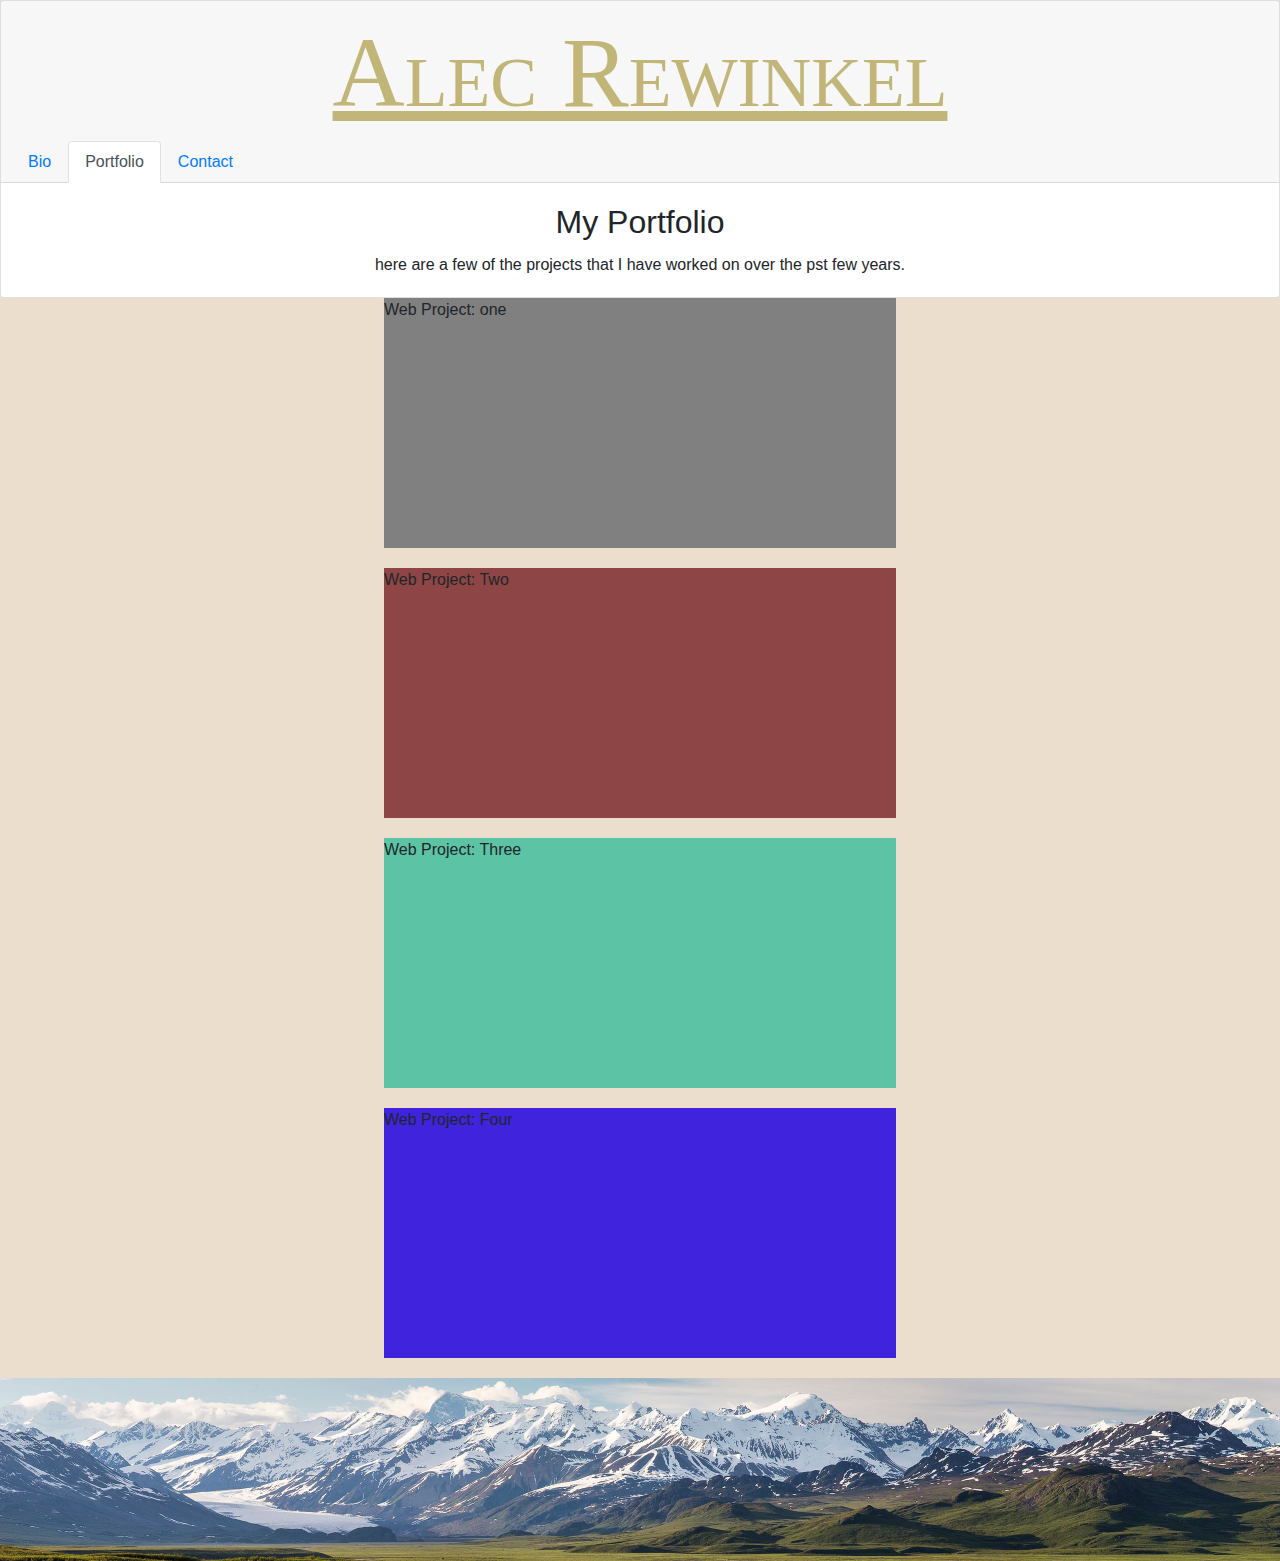
==== portfolio.html @ eb5d6122 "first push" ====
<!DOCTYPE html>
<html lang="en">
 <head>
        <meta charset="UTF-8">
        <meta name="viewport" content="width=device-width, initial-scale=1.0">
        <link rel="stylesheet" href="https://maxcdn.bootstrapcdn.com/bootstrap/4.0.0/css/bootstrap.min.css">
        <link rel="stylesheet" href="https://stackpath.bootstrapcdn.com/font-awesome/4.7.0/css/font-awesome.min.css">
        <link rel="stylesheet" href="assets/css/style.css">
        <title>Document</title>
 </head>

 <body>
        <div class="card text-center">
            <div class="card-header">
                <h1>Alec Rewinkel</h1>
            <ul class="nav nav-tabs card-header-tabs">
                <li class="nav-item">
                <a class="nav-link" href="index.html">Bio</a>
                </li>
                <li class="nav-item">
                <a class="nav-link active" href="portfolio.html">Portfolio</a>
                </li>
                <li class="nav-item">
                <a class="nav-link" href="contact.html">Contact</a>
                </li>
            </ul>
            </div>
            <div class="card-body">
            <h2 class="card-title">My Portfolio</h2>
            <p class="card-text">here are a few of the projects that I have worked on over the pst few years.</p>
            </div>
        </div>
       
    <section>  
        <div id="web-one">
            <span>Web Project: one</span>
        
        </div>
    </section> 
    <section>  
        <div id="web-two">
            <span>Web Project: Two</span>
        
        </div>
    </section> 
    <section>  
        <div id="web-three">
            <span>Web Project: Three</span>
        
        </div>
    </section>
    <section>  
        <div id="web-four">
            <span>Web Project: Four</span>
        
        </div>
    </section>
    <img src="assets/images/Mountain_Range_Banner.jpg" class="img-fluid" alt="Responsive image"/>
     </body>

</html>
---- assets/css/style.css ----
/* this code is for the background color for all of the pages even if the content is blocking it from being shown. */
body {
    background-color: rgb(235, 222, 205);
  }
  /* this h1 tag contains all of the details for the nav bar atributes. */
  h1 {
      font-family:cursive;
    font-size: 100px;
    text-align: center;
    text-decoration: underline;
    font-variant: small-caps;
    
    color:rgba(177, 163, 82, 0.767);
  }

  /* this code is for the jumbotron elemt that yuo placed on the bio page with your photo inside. */
  .jumbotron{
      background-image:src=("assets/images/golds.jpg");
      background-size:contain;
  }

  /* this code is extra important it has the designation for box shadow which helped to make the contact form really pop!! */
 .Contact-form{
     background:rgba(48, 46, 46, 0.6);
    color:white;
    margin-top: 50px;
    padding: 20px;
    box-shadow: 0px 0px 10px 6px rgb(22, 150, 209);
    }
/* this section shows the responsive boxs that will one day be replaced with examples of works and projects that you have completed for your portfolio. */
section {
     margin:0 auto;
     width: 40%;
     padding-bottom: 20px;
        
    }
 #web-one {
    position: relative;
    height: 250px;
    background-color: grey;
        
        }
 #web-two {
    position: relative;
     height:250px;
     background-color: rgb(141, 69, 69);
        }
#web-three {
    position: relative;
     height:250px;
     background-color: rgb(92, 196, 164);
        }
 #web-four {
    position: relative;
    height:250px;
    background-color: rgb(64, 36, 221);
        }
        /* this code was simply for the image and how it fit to the element that it was contained within. */
.img-fluid {
    max-width: 100%;
    height: auto;
}
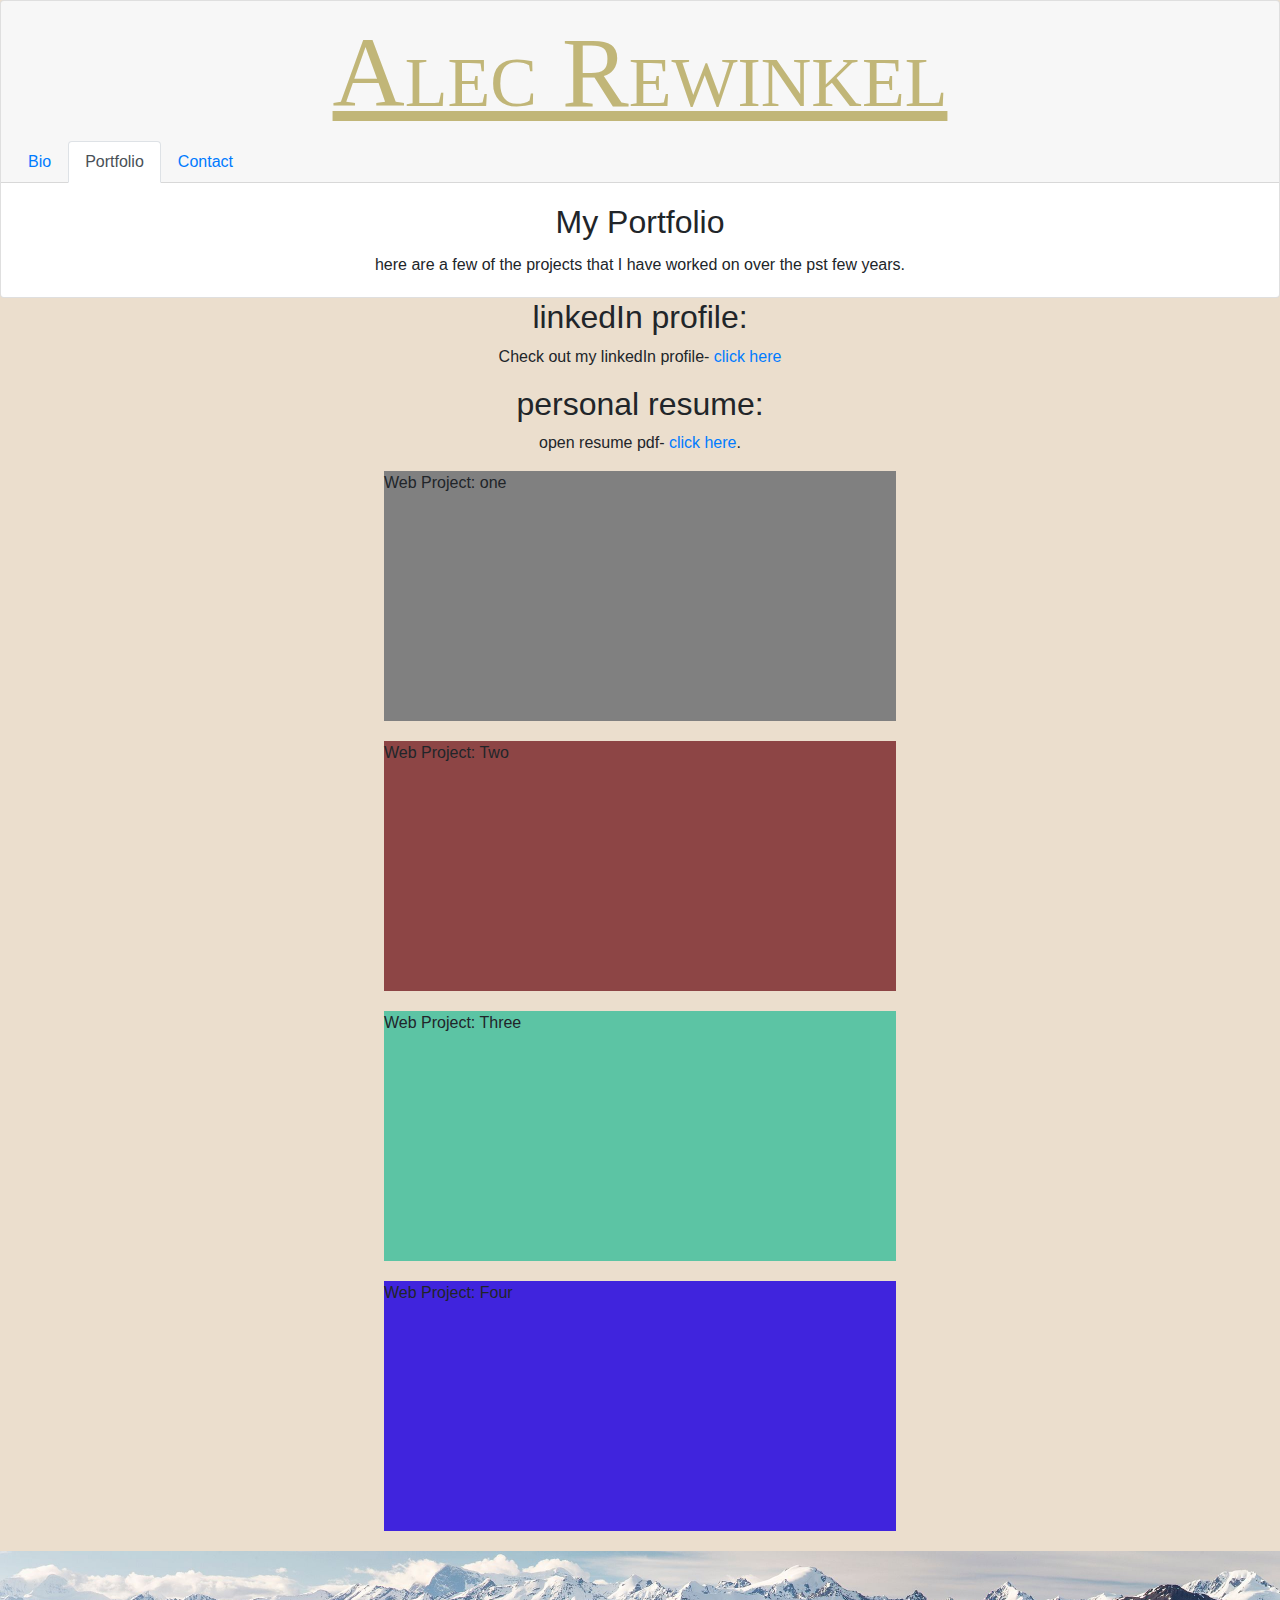
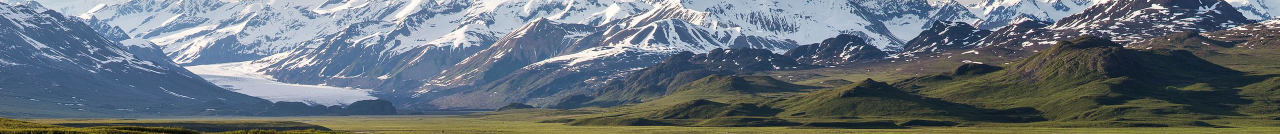
==== commit 49c228b5: "updated resume" ====
--- a/portfolio.html
+++ b/portfolio.html
@@ -31,6 +31,18 @@
             </div>
         </div>
        
+        <div class="linked">
+            <h2>linkedIn profile:</h2>
+            <p>Check out my linkedIn profile-
+                <a href="https://www.linkedin.com/in/alec-rewinkel-90a7a218b/">click here</a>
+            </p>
+        </div>
+            
+        <div class="linked">
+            <h2>personal resume:</h2>
+            <p> open resume pdf- <a href="assets/media/ajrResume.pdf">click here</a>.</p>
+        </div>
+
     <section>  
         <div id="web-one">
             <span>Web Project: one</span>
--- a/assets/css/style.css
+++ b/assets/css/style.css
@@ -60,4 +60,8 @@
 .img-fluid {
     max-width: 100%;
     height: auto;
+}
+
+.linked {
+    text-align: center;
 }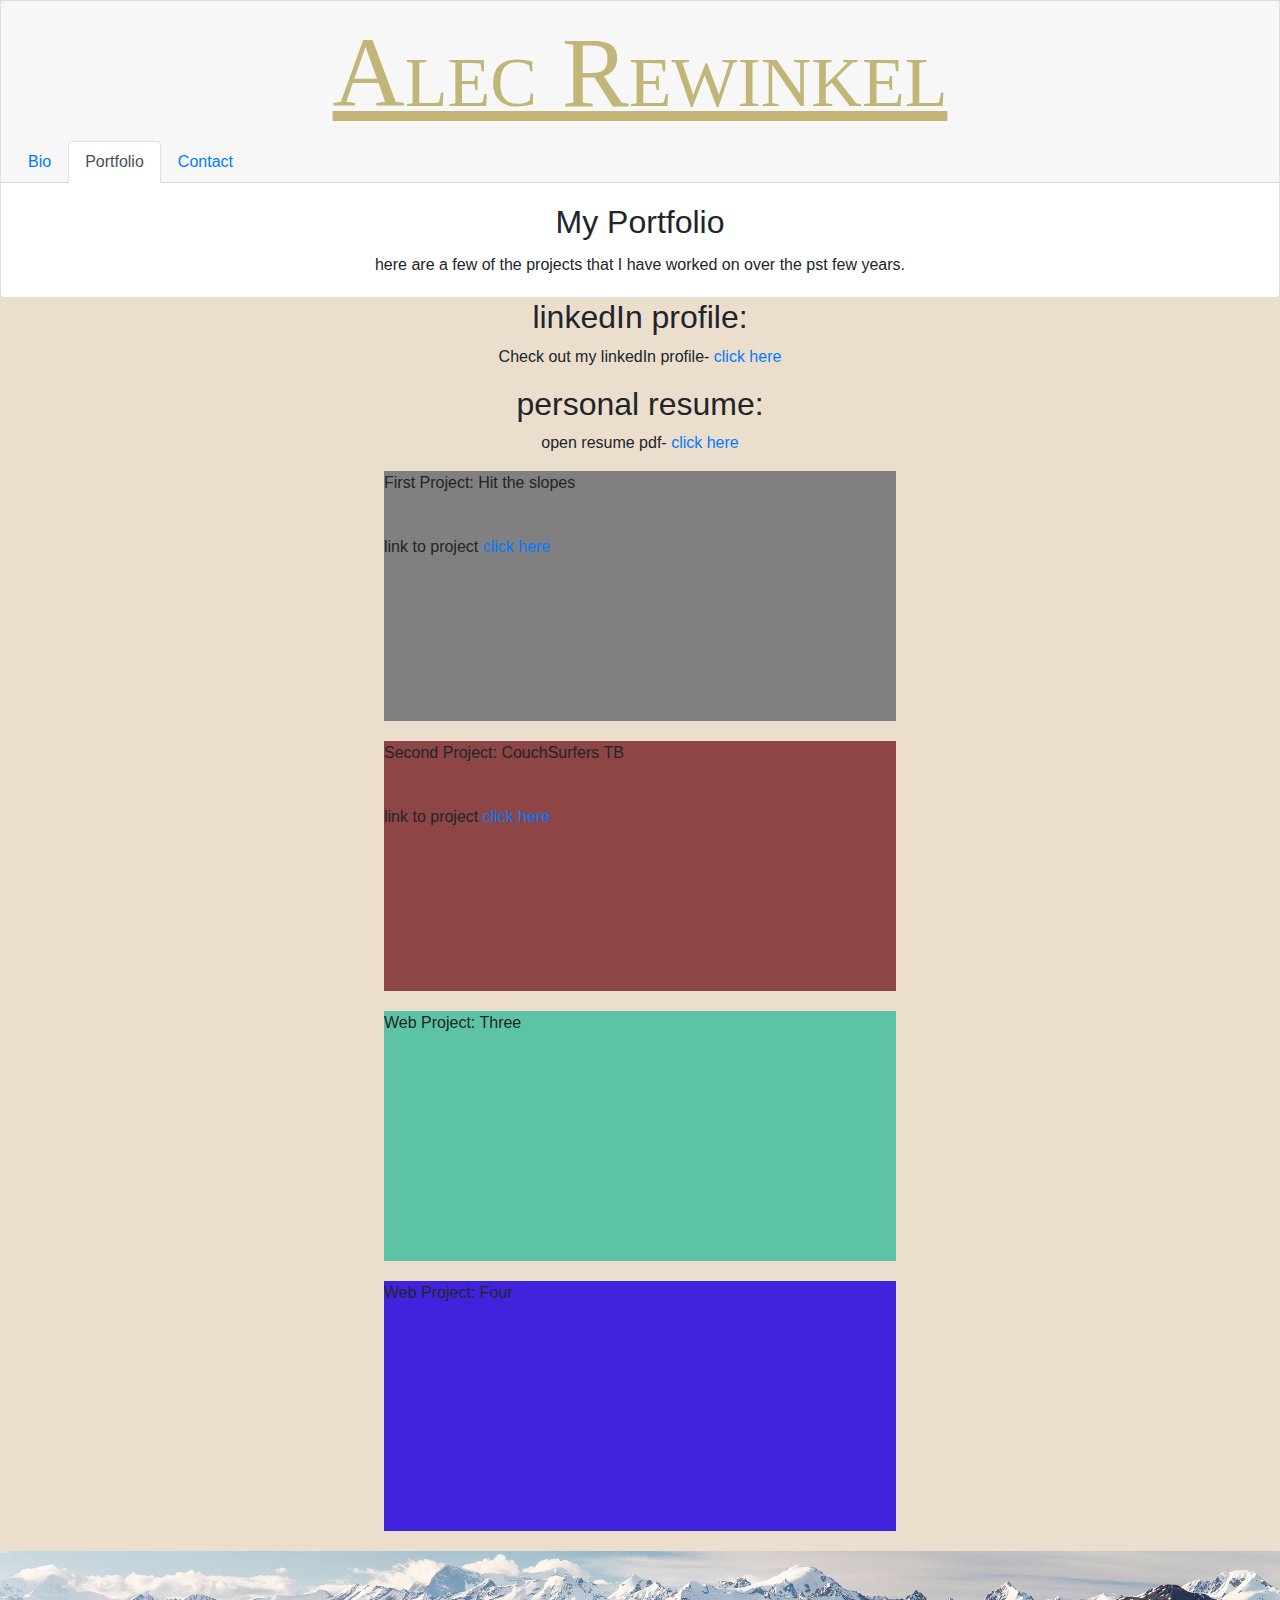
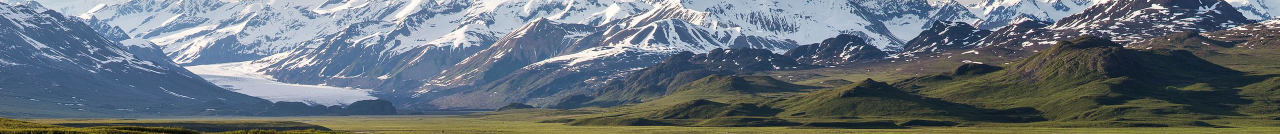
==== commit bf0bcc88: "updated portfolio" ====
--- a/portfolio.html
+++ b/portfolio.html
@@ -40,18 +40,24 @@
             
         <div class="linked">
             <h2>personal resume:</h2>
-            <p> open resume pdf- <a href="assets/media/ajrResume.pdf">click here</a>.</p>
+            <p> open resume pdf- <a href="assets/media/ajrResume.pdf">click here</a></p>
         </div>
 
     <section>  
         <div id="web-one">
-            <span>Web Project: one</span>
+            <p>First Project: Hit the slopes</p>
+            <span>
+                <p><br>link to project <a href="https://github.com/arewinkl/Lets-Hit-the-Slopes.git">click here</a></p>
+            </span>
         
         </div>
     </section> 
     <section>  
         <div id="web-two">
-            <span>Web Project: Two</span>
+            <p>Second Project: CouchSurfers TB</p>
+            <span>
+                <p><br>link to project <a href="http://dry-scrubland-38194.herokuapp.com/">click here</a></p>
+            </span>
         
         </div>
     </section> 
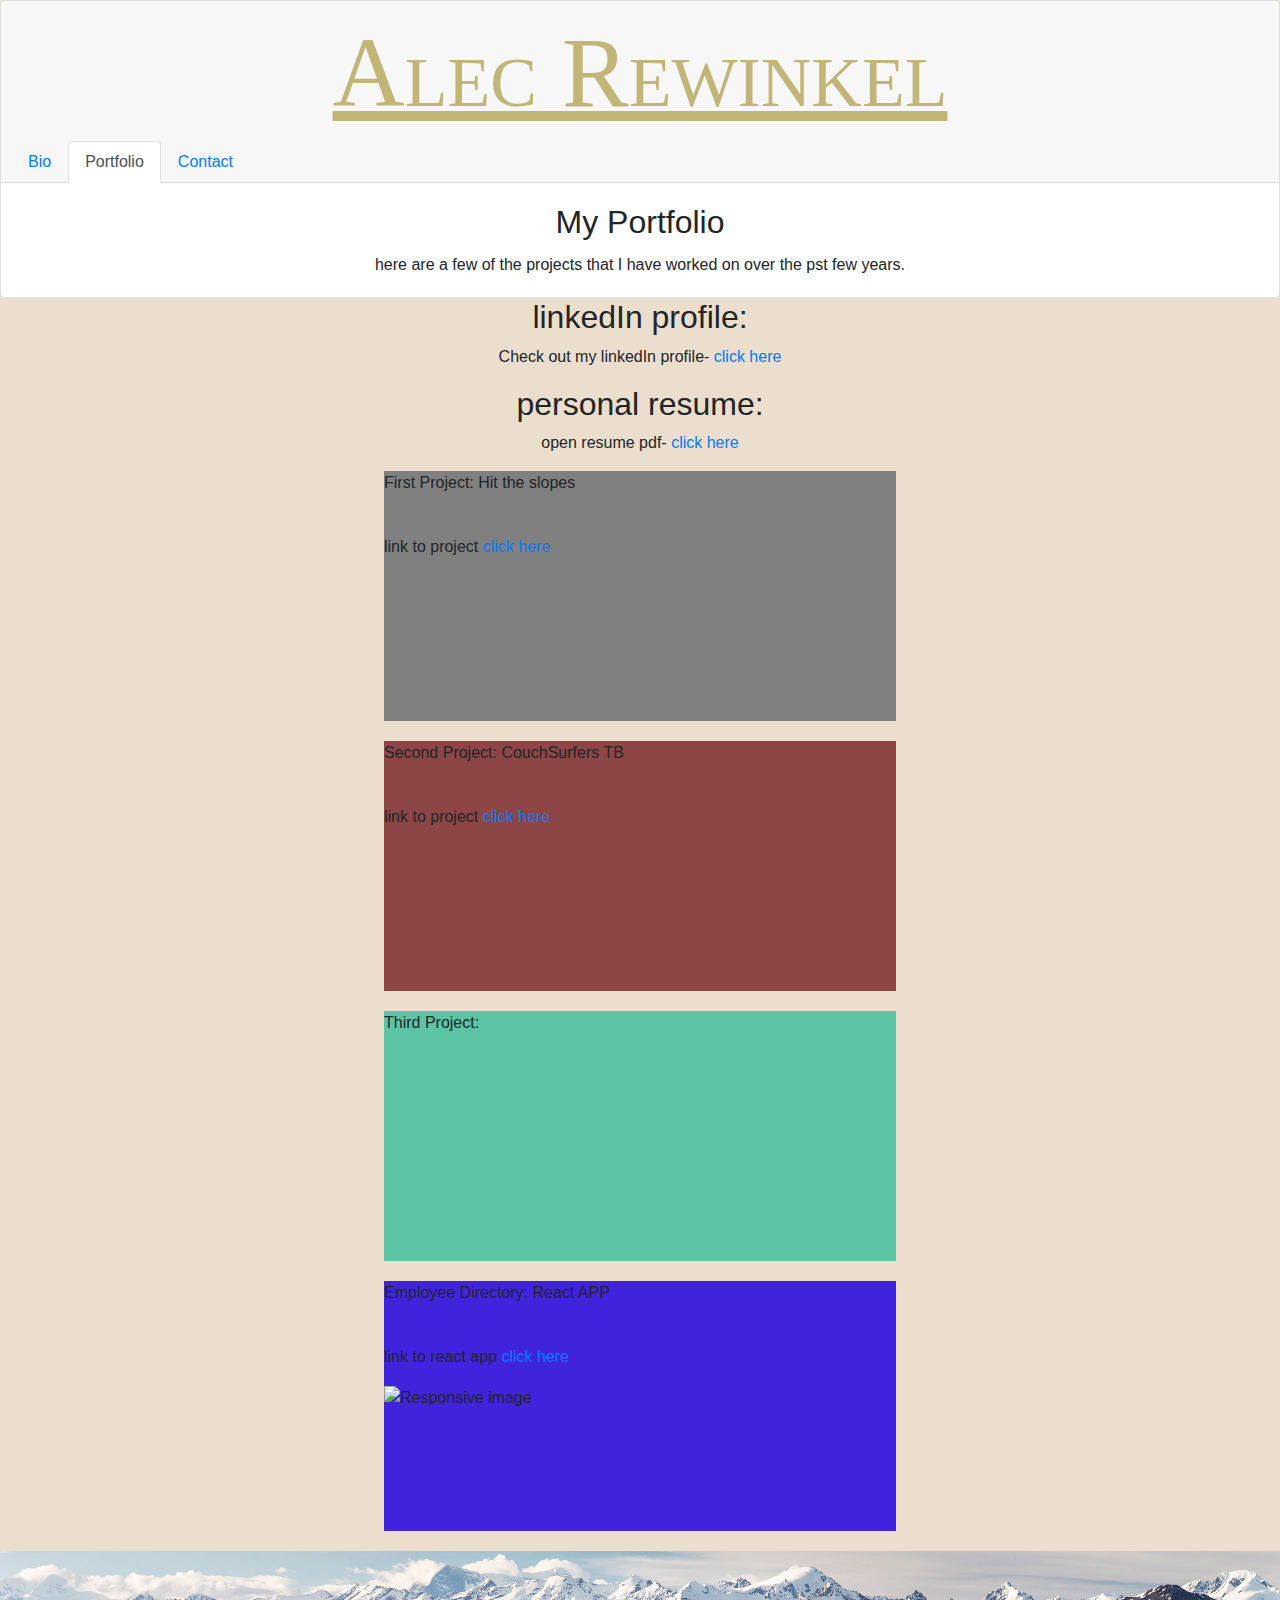
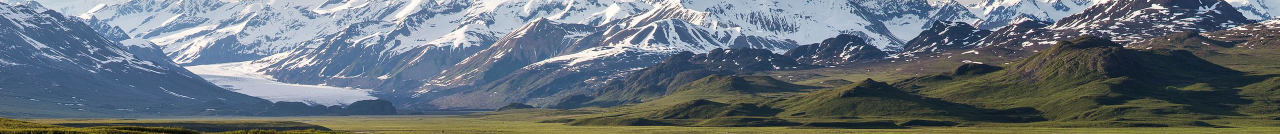
==== commit dd6a4cb1: "updated gif" ====
--- a/portfolio.html
+++ b/portfolio.html
@@ -63,14 +63,17 @@
     </section> 
     <section>  
         <div id="web-three">
-            <span>Web Project: Three</span>
+            <span>Third Project: </span>
         
         </div>
     </section>
     <section>  
         <div id="web-four">
-            <span>Web Project: Four</span>
-        
+            <p>Employee Directory: React APP</p>
+            <span>
+                <p><br>link to react app <a href="https://arewinkl.github.io/employee-Directory/">click here</a></p>
+            </span>
+            <img src="assets/images/employee-directory.gif" class="img-fluid" alt="Responsive image"/>
         </div>
     </section>
     <img src="assets/images/Mountain_Range_Banner.jpg" class="img-fluid" alt="Responsive image"/>
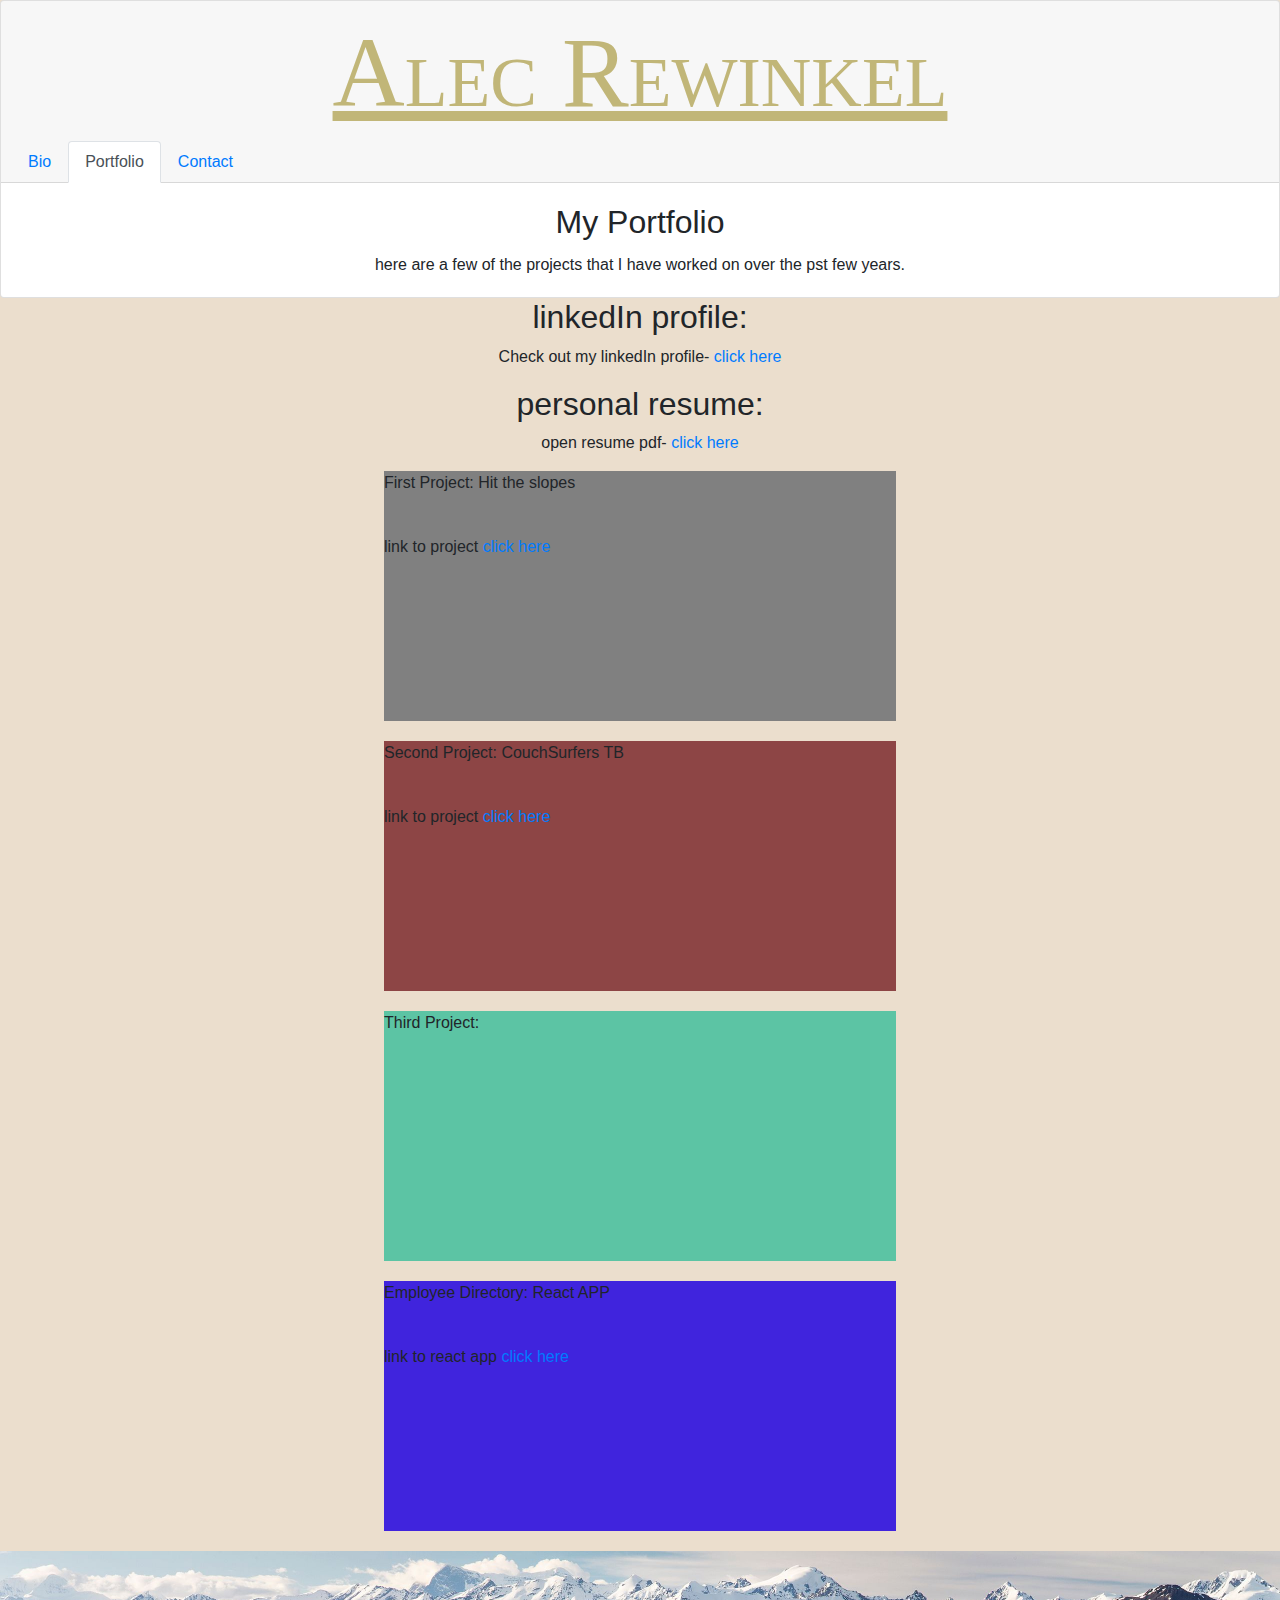
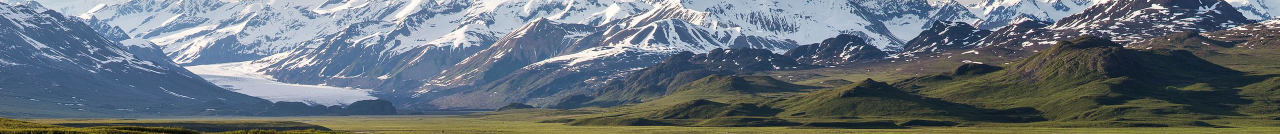
==== commit 322a8150: "changes to gifs" ====
--- a/portfolio.html
+++ b/portfolio.html
@@ -73,10 +73,11 @@
             <span>
                 <p><br>link to react app <a href="https://arewinkl.github.io/employee-Directory/">click here</a></p>
             </span>
-            <img src="assets/images/employee-directory.gif" class="img-fluid" alt="Responsive image"/>
+           
         </div>
     </section>
     <img src="assets/images/Mountain_Range_Banner.jpg" class="img-fluid" alt="Responsive image"/>
+
      </body>
 
 </html>